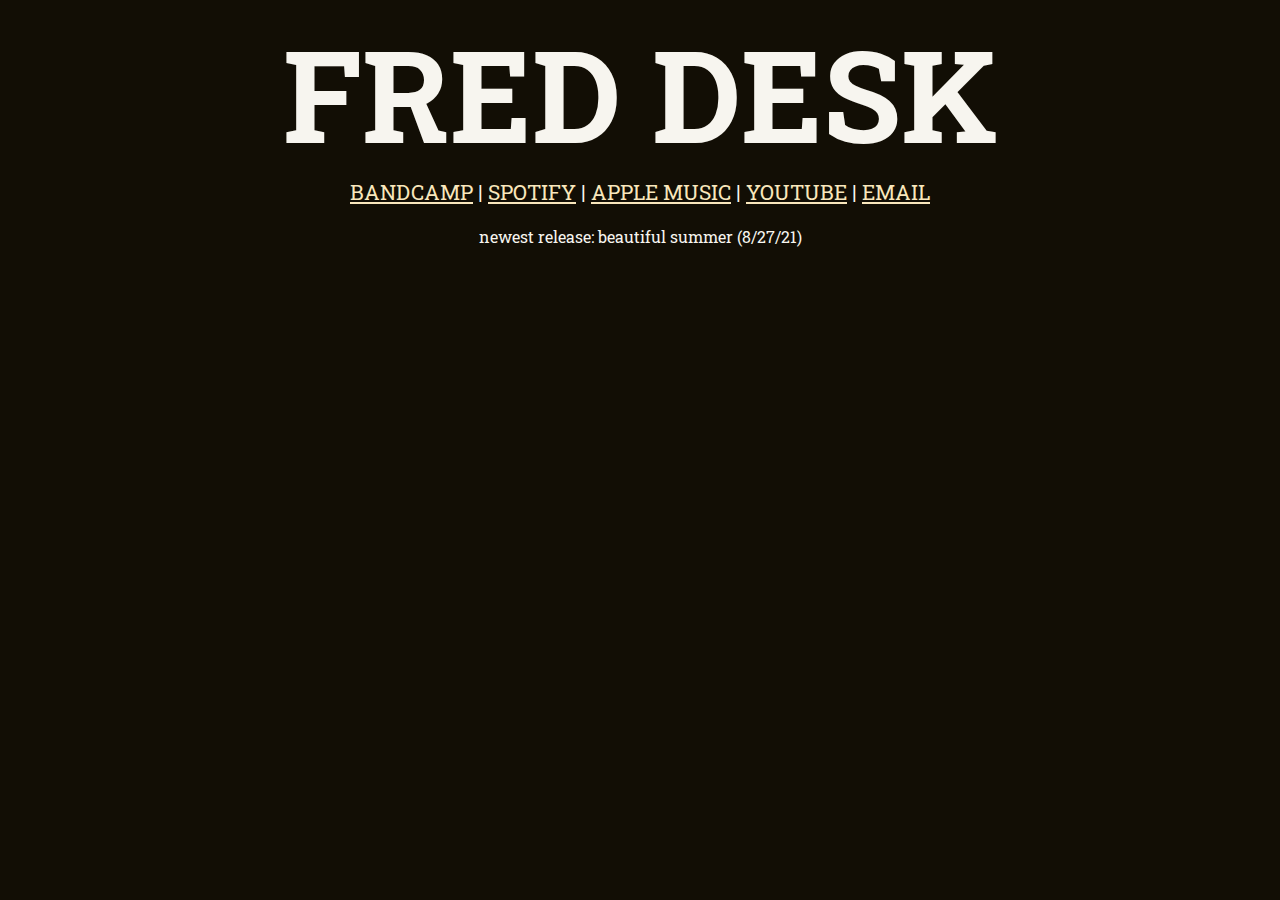
==== index.html @ 4f37752f "fixing bandcamp link" ====
<!DOCTYPE html>
<html>
	<head>
		<title>FRED DESK</title>
		<link href="https://fonts.googleapis.com/css?family=Roboto+Slab:300" rel="stylesheet">
<style>
body {
  background-color: #120e05;
  color: #f7f5ef;
  font-family: 'Roboto Slab', sans-serif;
  line-height: 1.3;
  margin-top: 30px;
  text-align: center;
}
h1 {
  font-size: min(8em, 15vw);
  font-family: 'Roboto Slab', serif;
  line-height: 1em;
  margin: 0;
}
a {color: #f9e7bc}
.big {font-size: 1.3em}
</style>
	</head>
	<body>
		<h1>FRED DESK</h1>
		<p class="big"><a href="https://freddesk.bandcamp.com">BANDCAMP</a> | <a href="https://open.spotify.com/artist/5BezZCIBFdDjeRP6vLrR6O">SPOTIFY</a> | <a href="https://music.apple.com/us/artist/fred-desk/1582337954">APPLE MUSIC</a> | <a href="https://www.youtube.com/channel/UCSlQhppHA18WbJomrSQ4kDg">YOUTUBE</a> | <a href="mailto:freddeskband@gmail.com">EMAIL</a></p>
		<p>newest release: beautiful summer (8/27/21)</p>
	</body>
</html>
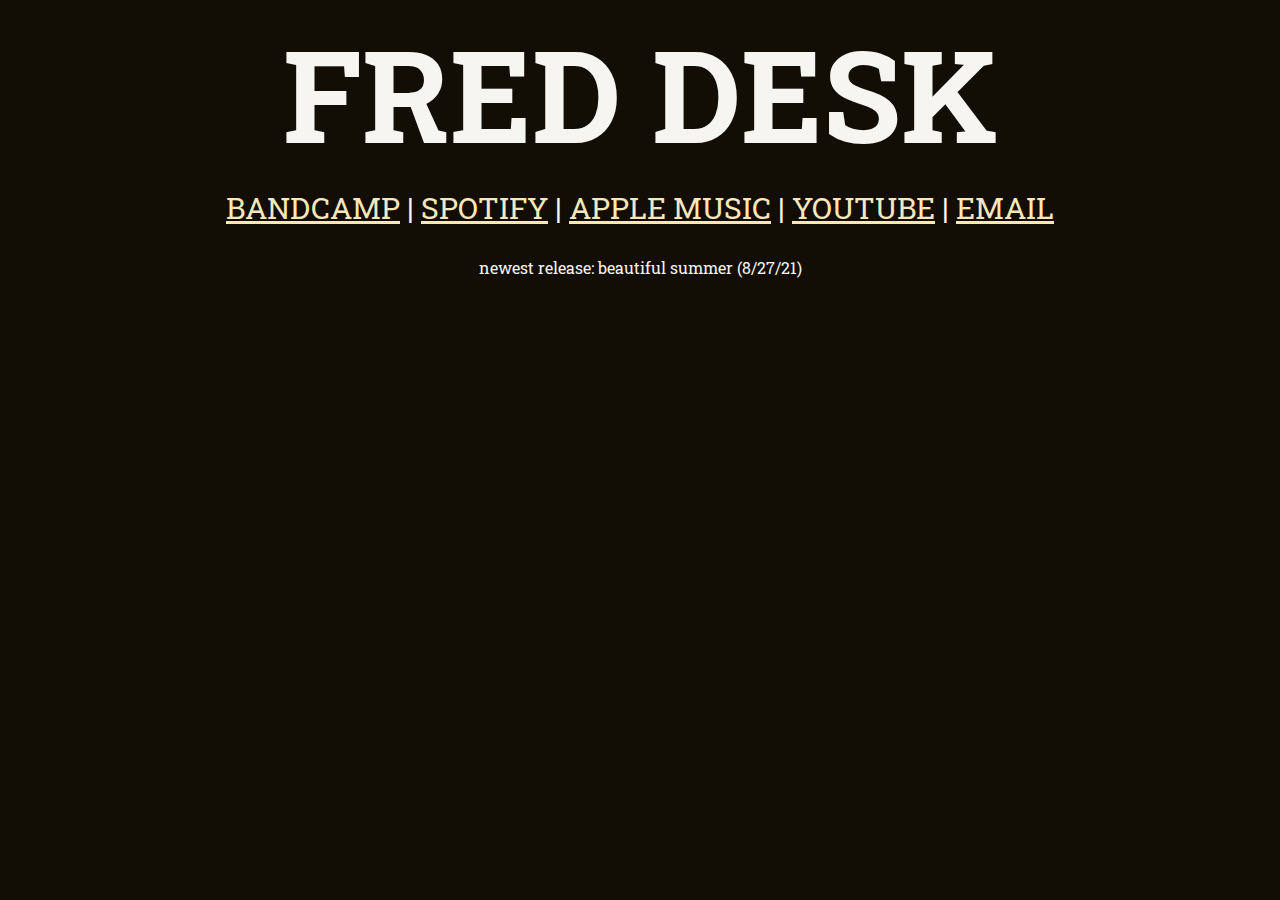
==== commit b8d728ea: "making the links bigger" ====
--- a/index.html
+++ b/index.html
@@ -3,24 +3,24 @@
 	<head>
 		<title>FRED DESK</title>
 		<link href="https://fonts.googleapis.com/css?family=Roboto+Slab:300" rel="stylesheet">
-<style>
-body {
-  background-color: #120e05;
-  color: #f7f5ef;
-  font-family: 'Roboto Slab', sans-serif;
-  line-height: 1.3;
-  margin-top: 30px;
-  text-align: center;
-}
-h1 {
-  font-size: min(8em, 15vw);
-  font-family: 'Roboto Slab', serif;
-  line-height: 1em;
-  margin: 0;
-}
-a {color: #f9e7bc}
-.big {font-size: 1.3em}
-</style>
+  <style>
+    body {
+      background-color: #120e05;
+      color: #f7f5ef;
+      font-family: 'Roboto Slab', sans-serif;
+      line-height: 1.3;
+      margin-top: 30px;
+      text-align: center;
+    }
+    h1 {
+      font-size: min(8em, 15vw);
+      font-family: 'Roboto Slab', serif;
+      line-height: 1em;
+      margin: 0;
+    }
+    a {color: #f9e7bc}
+    .big {font-size: 1.9em}
+  </style>
 	</head>
 	<body>
 		<h1>FRED DESK</h1>
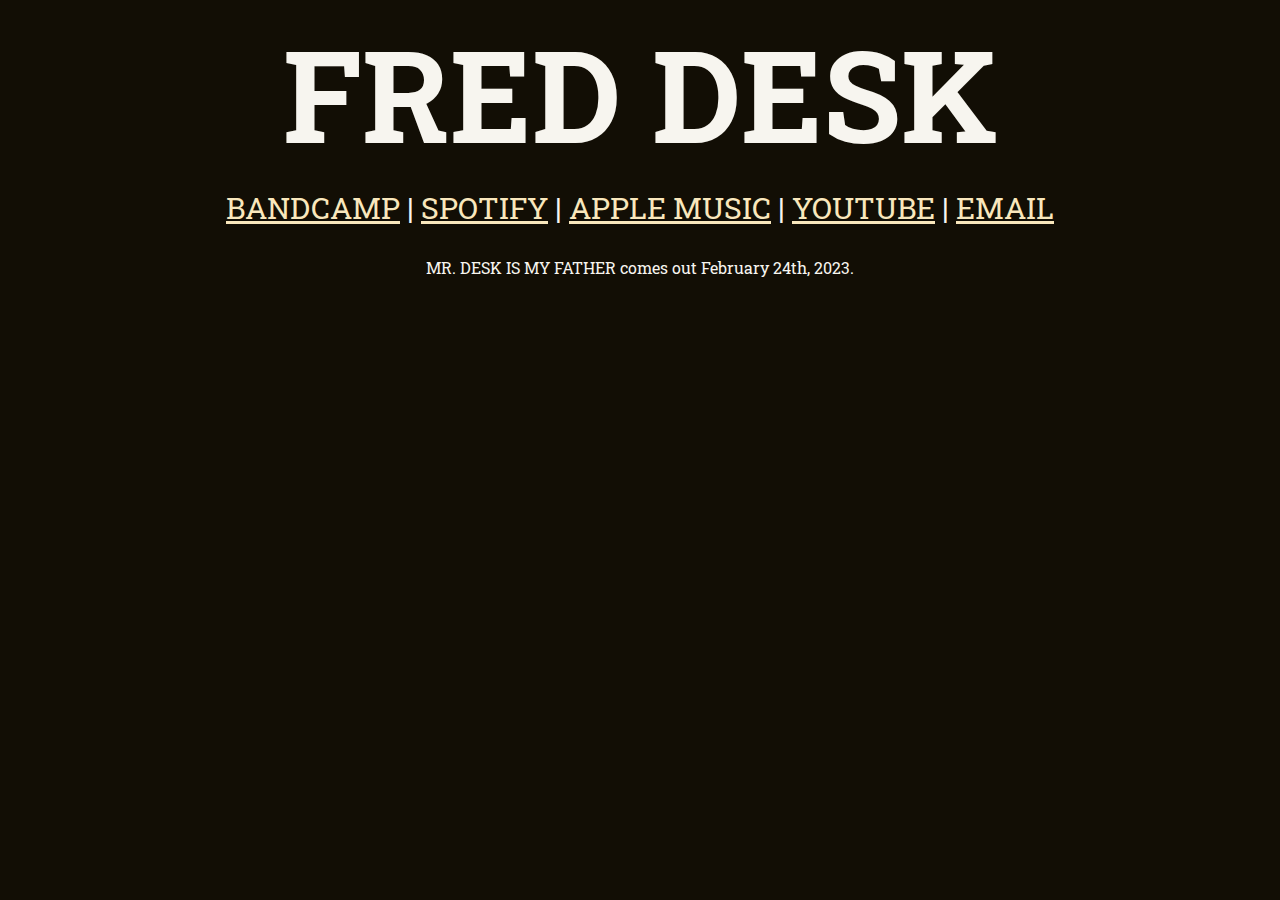
==== commit f88bdd19: "Update index.html" ====
--- a/index.html
+++ b/index.html
@@ -25,6 +25,6 @@
 	<body>
 		<h1>FRED DESK</h1>
 		<p class="big"><a href="https://freddesk.bandcamp.com">BANDCAMP</a> | <a href="https://open.spotify.com/artist/5BezZCIBFdDjeRP6vLrR6O">SPOTIFY</a> | <a href="https://music.apple.com/us/artist/fred-desk/1582337954">APPLE MUSIC</a> | <a href="https://www.youtube.com/channel/UCSlQhppHA18WbJomrSQ4kDg">YOUTUBE</a> | <a href="mailto:freddeskband@gmail.com">EMAIL</a></p>
-		<p>newest release: beautiful summer (8/27/21)</p>
+		<p>MR. DESK IS MY FATHER comes out February 24th, 2023.</p>
 	</body>
 </html>
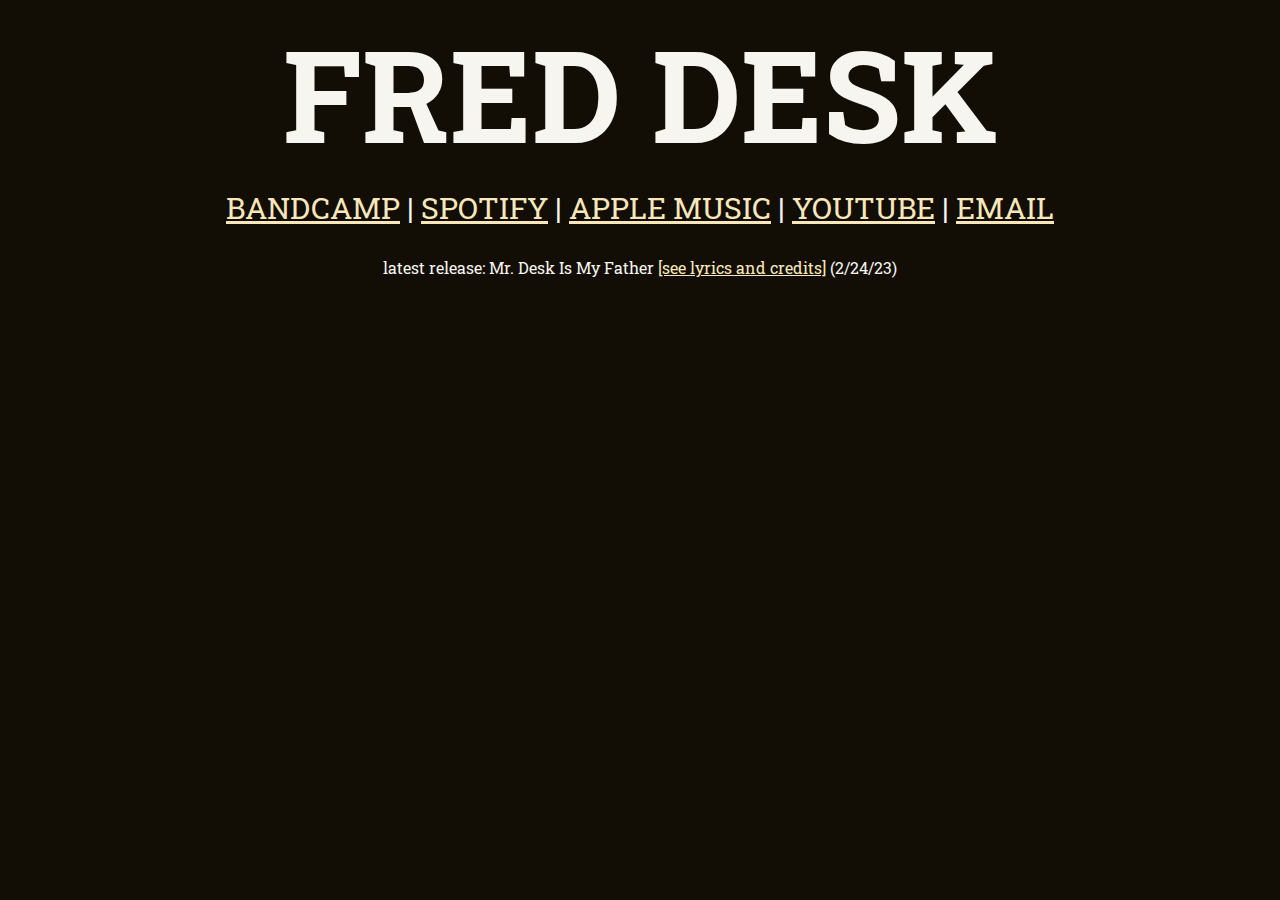
==== commit 1e5e595c: "added mr. desk info" ====
--- a/index.html
+++ b/index.html
@@ -25,6 +25,6 @@
 	<body>
 		<h1>FRED DESK</h1>
 		<p class="big"><a href="https://freddesk.bandcamp.com">BANDCAMP</a> | <a href="https://open.spotify.com/artist/5BezZCIBFdDjeRP6vLrR6O">SPOTIFY</a> | <a href="https://music.apple.com/us/artist/fred-desk/1582337954">APPLE MUSIC</a> | <a href="https://www.youtube.com/channel/UCSlQhppHA18WbJomrSQ4kDg">YOUTUBE</a> | <a href="mailto:freddeskband@gmail.com">EMAIL</a></p>
-		<p>MR. DESK IS MY FATHER comes out February 24th, 2023.</p>
+		<p>latest release: Mr. Desk Is My Father <a href="mister-desk.html">[see lyrics and credits]</a> (2/24/23)</p>
 	</body>
 </html>
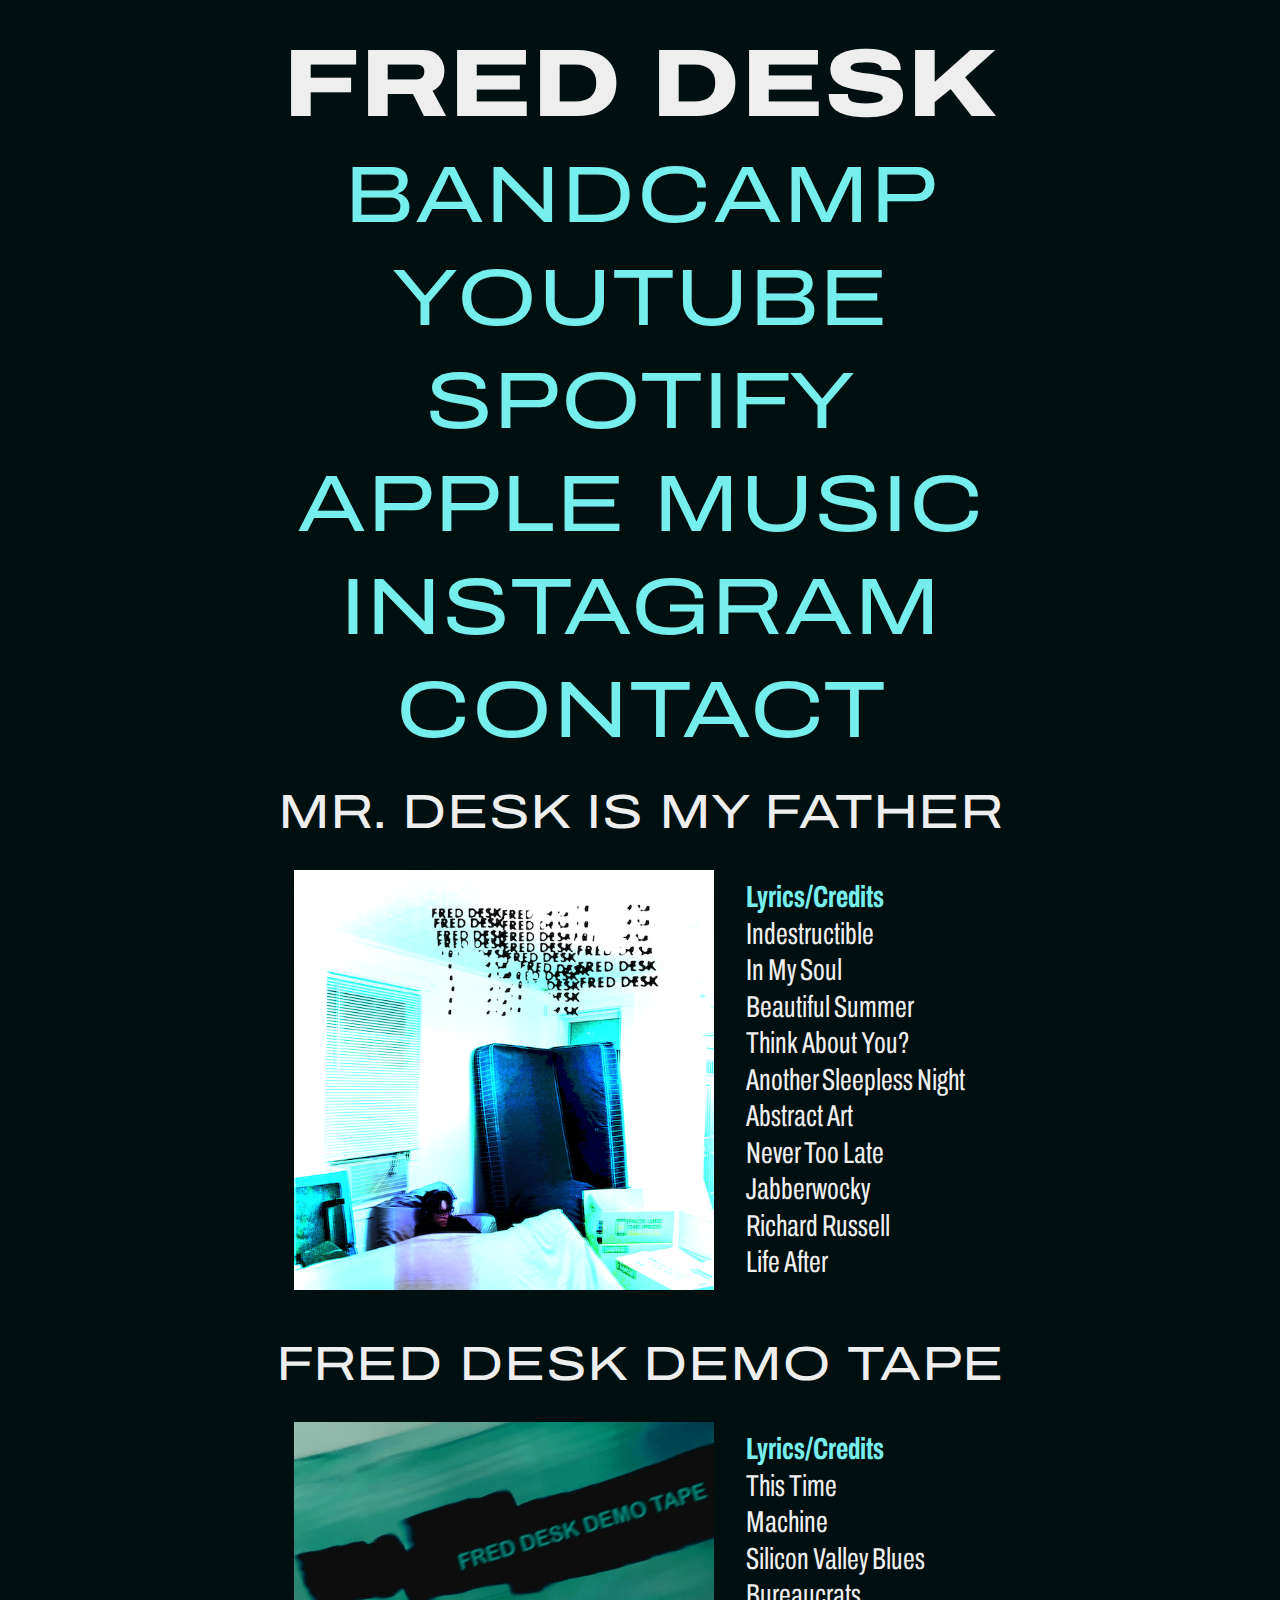
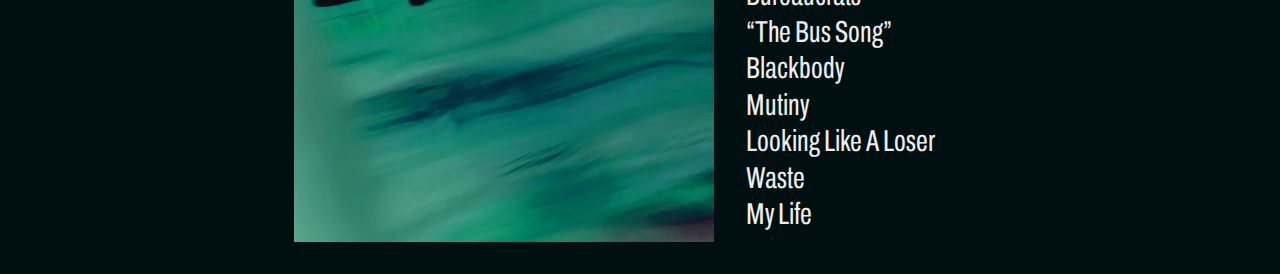
==== commit 292fd5aa: "redesign" ====
--- a/index.html
+++ b/index.html
@@ -2,29 +2,53 @@
 <html>
 	<head>
 		<title>FRED DESK</title>
-		<link href="https://fonts.googleapis.com/css?family=Roboto+Slab:300" rel="stylesheet">
-  <style>
-    body {
-      background-color: #120e05;
-      color: #f7f5ef;
-      font-family: 'Roboto Slab', sans-serif;
-      line-height: 1.3;
-      margin-top: 30px;
-      text-align: center;
-    }
-    h1 {
-      font-size: min(8em, 15vw);
-      font-family: 'Roboto Slab', serif;
-      line-height: 1em;
-      margin: 0;
-    }
-    a {color: #f9e7bc}
-    .big {font-size: 1.9em}
-  </style>
+    <link rel="stylesheet" href="index.css">
 	</head>
 	<body>
 		<h1>FRED DESK</h1>
-		<p class="big"><a href="https://freddesk.bandcamp.com">BANDCAMP</a> | <a href="https://open.spotify.com/artist/5BezZCIBFdDjeRP6vLrR6O">SPOTIFY</a> | <a href="https://music.apple.com/us/artist/fred-desk/1582337954">APPLE MUSIC</a> | <a href="https://www.youtube.com/channel/UCSlQhppHA18WbJomrSQ4kDg">YOUTUBE</a> | <a href="mailto:freddeskband@gmail.com">EMAIL</a></p>
-		<p>latest release: Mr. Desk Is My Father <a href="mister-desk.html">[see lyrics and credits]</a> (2/24/23)</p>
+    <h2><a href="https://freddesk.bandcamp.com">Bandcamp</a></h2>
+    <h2><a href="https://youtube.com/@freddeskband/videos">YouTube</a></h2>
+    <h2><a href="https://open.spotify.com/artist/5BezZCIBFdDjeRP6vLrR6O">Spotify</a></h2>
+    <h2><a href="https://music.apple.com/us/artist/fred-desk/1582337954">Apple Music</a></h2>
+    <h2><a href="https://instagram.com/fred.desk">Instagram</a></h2>
+    <h2><a href="mailto:freddeskband@gmail.com">Contact</a></h2>
+    <h3>Mr. Desk Is My Father</h3>
+    <div class="release">
+      <div class="album-cover"><img src="mister desk.png" alt="Album cover for Mr. Desk Is My Father"></div>
+      <div class="track-list">
+        <ul>
+          <li class="lyrics"><a href="mister-desk.html">Lyrics/Credits</a></li>
+          <li>Indestructible</li>
+          <li>In My Soul</li>
+          <li>Beautiful Summer</li>
+          <li>Think About You?</li>
+          <li>Another Sleepless Night</li>
+          <li>Abstract Art</li>
+          <li>Never Too Late</li>
+          <li>Jabberwocky</li>
+          <li>Richard Russell</li>
+          <li>Life After</li>
+        </ul>
+      </div>
+    </div>
+    <h3>FRED DESK DEMO TAPE</h3>
+    <div class="release">
+      <div class="album-cover"><img src="demo tape.jpg" alt="Album cover for the Demo Tape"></div>
+      <div class="track-list">
+        <ul>
+          <li class="lyrics"><a href="demo-tape.html">Lyrics/Credits</a></li>
+          <li>This Time</li>
+          <li>Machine</li>
+          <li>Silicon Valley Blues</li>
+          <li>Bureaucrats</li>
+          <li>&ldquo;The Bus Song&rdquo;</li>
+          <li>Blackbody</li>
+          <li>Mutiny</li>
+          <li>Looking Like A Loser</li>
+          <li>Waste</li>
+          <li>My Life</li>
+        </ul>
+      </div>
+    </div>
 	</body>
 </html>
--- a/index.css
+++ b/index.css
@@ -0,0 +1,80 @@
+@import url('https://fonts.googleapis.com/css2?family=Archivo:wdth,wght@62..125,100..900&display=swap');
+/* begin reset */
+html, body, h1, h2, h3, a, p, ol, ul {
+	margin: 0;
+	padding: 0;
+	border: 0;
+	font-size: 100%;
+	font: inherit;
+	vertical-align: baseline;
+	list-style: none;
+    text-decoration: none;
+}
+/* end reset */
+@viewport {
+	width: device-width;
+	zoom: 1.0;
+}
+html {
+    background: #001010;
+    color: #eee;
+    font-family: 'Archivo', sans-serif;
+    font-size: 1.75vw;
+}
+@media all and (min-width:800px) { html {font-size: 16px;} }
+body {
+    margin: 0 auto;
+    padding: 1rem;
+}
+h1, h2, h3 {
+    text-align: center;
+    margin: 1rem 0;
+    text-transform: uppercase;
+    font-stretch: 125%;
+}
+h1 {
+    font-size: 6rem;
+    font-weight: 800;
+}
+h2 {
+    font-size: 5rem;
+}
+h3 {
+    font-size: 3rem;
+    margin-top: 2rem;
+}
+div {
+    display: inline-flex;
+}
+div.release {
+    width: 100%;
+    justify-content: center;
+}
+.album-cover {
+    /* float: left; */
+    width: 53%;
+    max-width: 420px;
+    padding: 1rem;
+}
+.track-list {
+    /* float: left; */
+    width: 30%;
+    max-width: 240px;
+    padding: 1rem;
+    align-items: center;
+}
+ul {
+    font-stretch: 62%;
+    font-size: 1.9rem;
+    line-height: 1.2;
+}
+img {
+    width: 100%;
+    object-fit: contain;
+}
+a {
+    color: #77eeee;
+}
+li.lyrics {
+    font-weight: 700;
+}